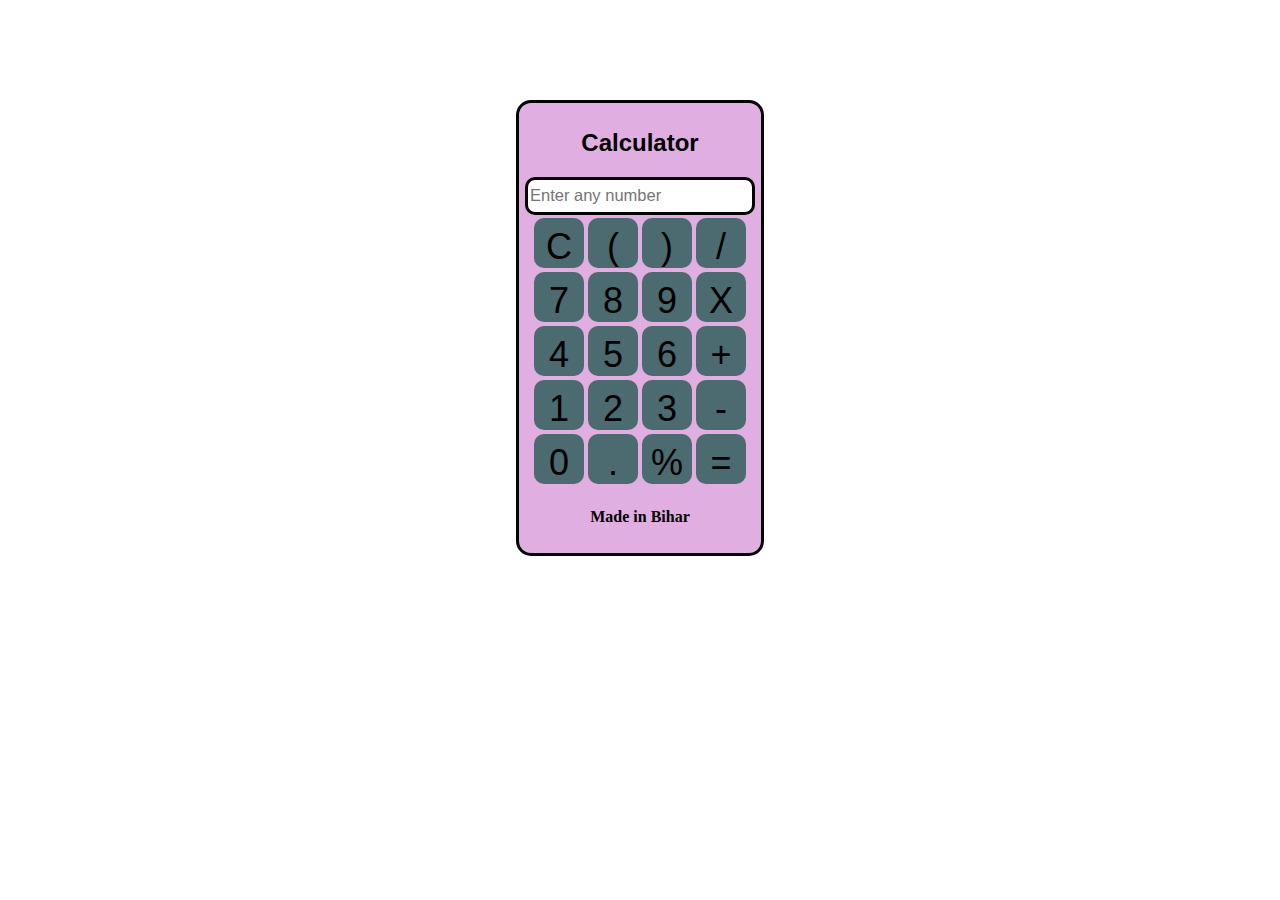
==== index.html @ 9edb6387 "Merge branch 'main' of github.com:manishkumar-hub/Calculator-" ====
<!DOCTYPE html>
<html lang="en">
<head>
    <meta charset="UTF-8">
    <meta http-equiv="X-UA-Compatible" content="IE=edge">
    <meta name="viewport" content="width=device-width, initial-scale=1.0">
    <link rel="stylesheet" href="index.css">
    
    <title>Calculator</title>
</head>
<body>
    <div class="container">
        <div class="calculator">
        <h2>Calculator</h2>
        <input type="text" name="screen"  id="screen" placeholder="Enter any number">
        <table>
            <tr>
                <td><button class="button" >C</button></td>
                <td><button>(</button></td>
                <td><button>)</button></td>
                <td><button>/</button></td>
            </tr>
            <tr>
                <td><button>7</button></td>
                <td><button>8</button></td>
                <td><button>9</button></td>
                <td><button>X</button></td>
            </tr>
            <tr>
                <td><button>4</button></td>
                <td><button>5</button></td>
                <td><button>6</button></td>
                <td><button>+</button></td>
            </tr>
            <tr>
                <td><button>1</button></td>
                <td><button>2</button></td>
                <td><button>3</button></td>
                <td><button>-</button></td>
            </tr>
            <tr>
                <td><button>0</button></td>
                <td><button>.</button></td>
                <td><button>%</button></td>
                <td><button>=</button></td>
            </tr>

        </table>
        <h4>Made in Bihar</h4>
    </div>
    </div>
</body>
<script src="index.js" type="text/javascript" text="javascript"></script>
</html>
---- index.css ----
.container
{
    text-align: center;
    margin-top: 100px;
}
table
{
    margin: auto;
}
h2
{
    font-family:   -apple-system, BlinkMacSystemFont, 'Segoe UI', Roboto, Oxygen, Ubuntu, Cantarell, 'Open Sans', 'Helvetica Neue', sans-serif;
}
input
{
    font-size: 16.5px;
    size: 50px;
    height: 30px;
    border: solid;
    border-radius: 10px;
}
button
{
    font-size: 36px;
    margin: auto;
    padding: 8px;
    padding-bottom: 10px;
    background-color: rgb(76, 107, 112);
    color:black;
    border: 4px;
    border-radius: 10px;
    height: 50px;
    width: 50px;
}
.calculator
{
    display: inline-block;
    border: solid;
    padding: 6px;
    border-color: black;
    background-color: rgb(224, 174, 224);
    border-radius: 15px;
}
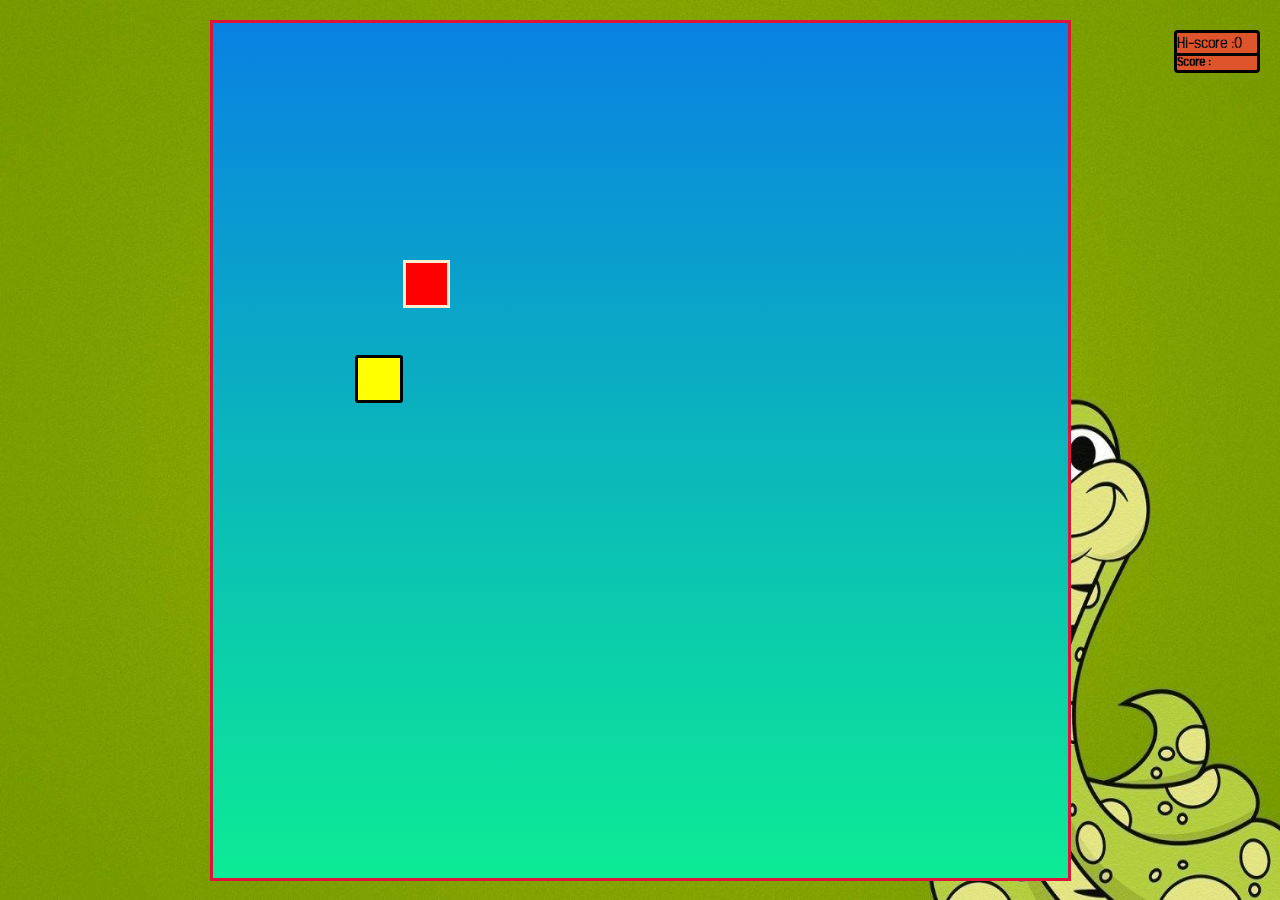
==== commit 434b5ab6: "Add files via upload" ====
--- a/index.html
+++ b/index.html
@@ -1,54 +1,31 @@
 <!DOCTYPE html>
 <html lang="en">
+
 <head>
     <meta charset="UTF-8">
     <meta http-equiv="X-UA-Compatible" content="IE=edge">
     <meta name="viewport" content="width=device-width, initial-scale=1.0">
-    <link rel="stylesheet" href="index.css">
-    
-    <title>Calculator</title>
+    <title>Snake Game</title>
+    <link rel="stylesheet" href="style.css">
 </head>
+
 <body>
-    <div class="container">
-        <div class="calculator">
-        <h2>Calculator</h2>
-        <input type="text" name="screen"  id="screen" placeholder="Enter any number">
-        <table>
-            <tr>
-                <td><button class="button" >C</button></td>
-                <td><button>(</button></td>
-                <td><button>)</button></td>
-                <td><button>/</button></td>
-            </tr>
-            <tr>
-                <td><button>7</button></td>
-                <td><button>8</button></td>
-                <td><button>9</button></td>
-                <td><button>X</button></td>
-            </tr>
-            <tr>
-                <td><button>4</button></td>
-                <td><button>5</button></td>
-                <td><button>6</button></td>
-                <td><button>+</button></td>
-            </tr>
-            <tr>
-                <td><button>1</button></td>
-                <td><button>2</button></td>
-                <td><button>3</button></td>
-                <td><button>-</button></td>
-            </tr>
-            <tr>
-                <td><button>0</button></td>
-                <td><button>.</button></td>
-                <td><button>%</button></td>
-                <td><button>=</button></td>
-            </tr>
+    <div class="body">
+        <div id="scorebar">
+            <h5>Score : </h3>
+        </div>
+        <div id="highscore">
+            <h5>Hi-score :</h5>
+        </div>
+        <div id="board">
+            <div class="snake">
+                <div class="head">
 
-        </table>
-        <h4>Made in Bihar</h4>
+                </div>
+            </div>
+        </div>
     </div>
-    </div>
+    <script src="./engine.js"></script>
 </body>
-<script src="index.js" type="text/javascript" text="javascript"></script>
+
 </html>--- a/style.css
+++ b/style.css
@@ -0,0 +1,79 @@
+@import url('https://fonts.googleapis.com/css2?family=Stick+No+Bills:wght@300&display=swap');
+*{
+    padding: 0px;
+    margin: 0px;
+}
+.body
+{
+   
+    background: url(./bg.jpg) no-repeat;
+    min-height: 100vh;
+     background-size: 100vw 100vh ;
+     display: flex;
+      justify-content: center ; 
+     align-items: center;
+}
+#levelform
+{
+    position: absolute;
+    top: 9px;
+    top: 9px;
+    font :bold ;
+    right: 20px;
+    width: 80px;
+    font-family: 'Stick No Bills', sans-serif;
+    background-color: rgb(223, 85, 43);
+    border: solid;
+    border-radius: 4px;
+}
+#highscore
+{
+    position: absolute;
+    top: 30px;
+    font :bold ;
+    right: 20px;
+    width: 80px;
+    font-family: 'Stick No Bills', sans-serif;
+    background-color: rgb(223, 85, 43);
+    border: solid;
+    border-radius: 4px;
+
+}
+#scorebar
+{
+    position: absolute;
+    top: 51px;
+    right: 20px;
+    width: 80px;
+    font-family: 'Stick No Bills', sans-serif;
+    background-color: rgb(223, 85, 43);
+    border: solid;
+    border-radius: 4px;
+}
+#board
+{
+    width: 95vmin;
+    height: 95vmin;
+    background: linear-gradient(rgb(9, 129, 226) , rgb(12, 235, 149));
+    border: solid;
+    border-color: crimson;
+    display: grid;
+    grid-template-columns: repeat(18, 1fr);
+    grid-template-rows: repeat(18, 1fr);
+}
+.head
+{
+    background-color: red;
+ border: solid blanchedalmond;
+}
+.snake
+{
+    background-color: purple;
+    border-radius: 2px ;
+}
+.food
+{
+    background-color: yellow;
+    border: solid black;
+    border-radius: 3px;
+}